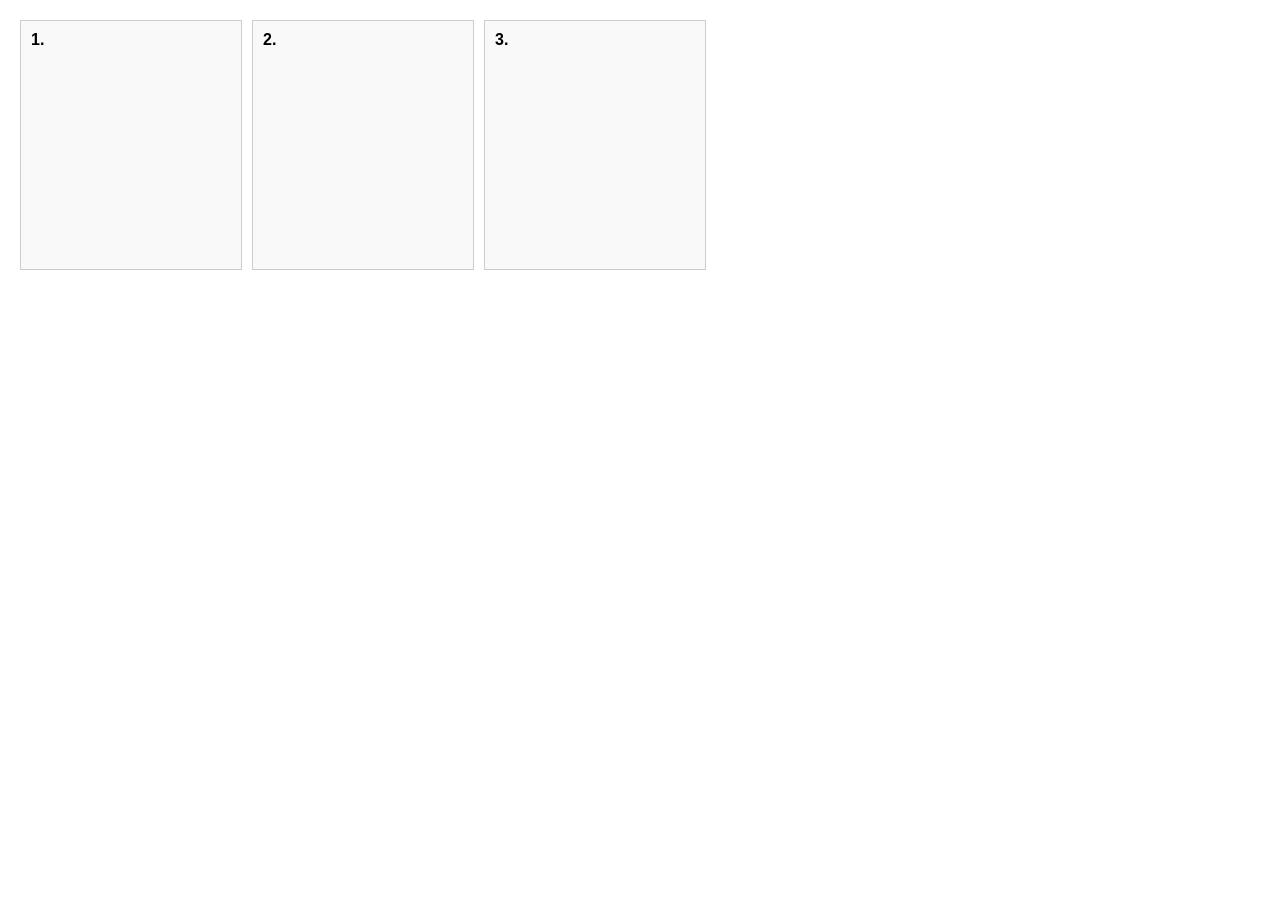
==== src/iteration1.html @ 8f5da341 "add screens and style" ====
<!DOCTYPE html>
<html lang="en">
<head>
    <meta charset="UTF-8">
    <meta name="viewport" content="width=device-width, initial-scale=1.0">
    <title>Unrelatable Experience Theory - Iteration 1</title>
    <link rel="stylesheet" href="screens_page.css">
</head>
<body>
    <div class="screen-container">
        <div class="screen">
            <h2>1.</h2>
            <canvas width="200" height="200"></canvas>
        </div>
        <div class="screen">
            <h2>2.</h2>
            <canvas width="200" height="200"></canvas>
        </div>
        <div class="screen">
            <h2>3.</h2>
            <canvas width="200" height="200"></canvas>
        </div>
    </div>
    <script src="script.js"></script>
</body>
</html>
---- src/screens_page.css ----
body {
    font-family: Arial, sans-serif;
    margin: 20px;
}
.screen-container {
    display: flex;
    flex-wrap: wrap;
    gap: 10px;
}
.screen {
    display: inline-block;
    padding: 10px;
    border: 1px solid #ccc;
    box-sizing: border-box;
    background: #f9f9f9;
}
.screen h2 {
    margin: 0 0 10px;
    font-size: 1rem;
}
.screen canvas {
    display: block;
    width: 200px;
    height: 200px;
}
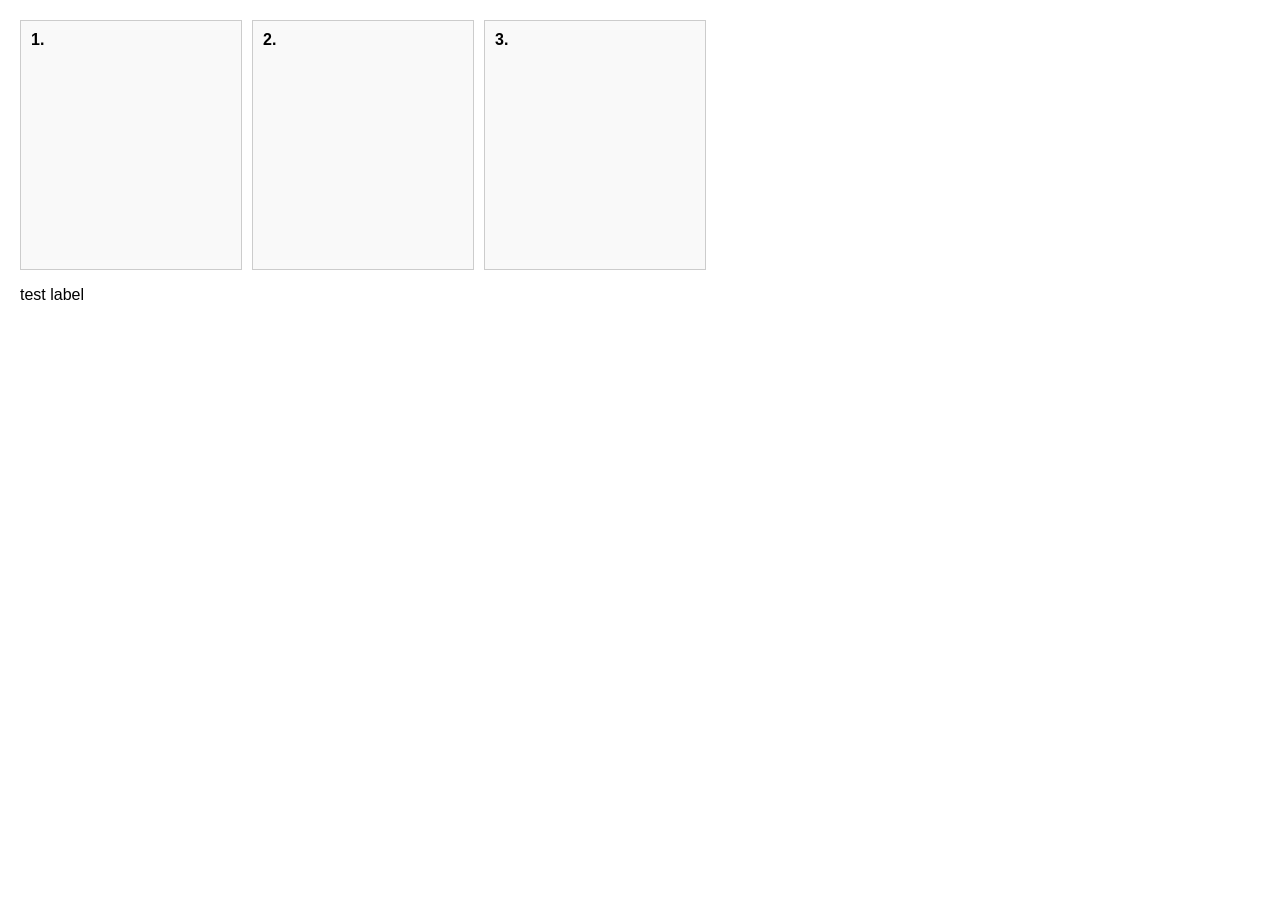
==== commit 73217b49: "compile rust code in wasm and call it" ====
--- a/src/iteration1.html
+++ b/src/iteration1.html
@@ -21,6 +21,7 @@
             <canvas width="200" height="200"></canvas>
         </div>
     </div>
-    <script src="script.js"></script>
+    <p id="test-label">test label</p>
+    <script type="module" src="./iteration1.js"></script>
 </body>
 </html>
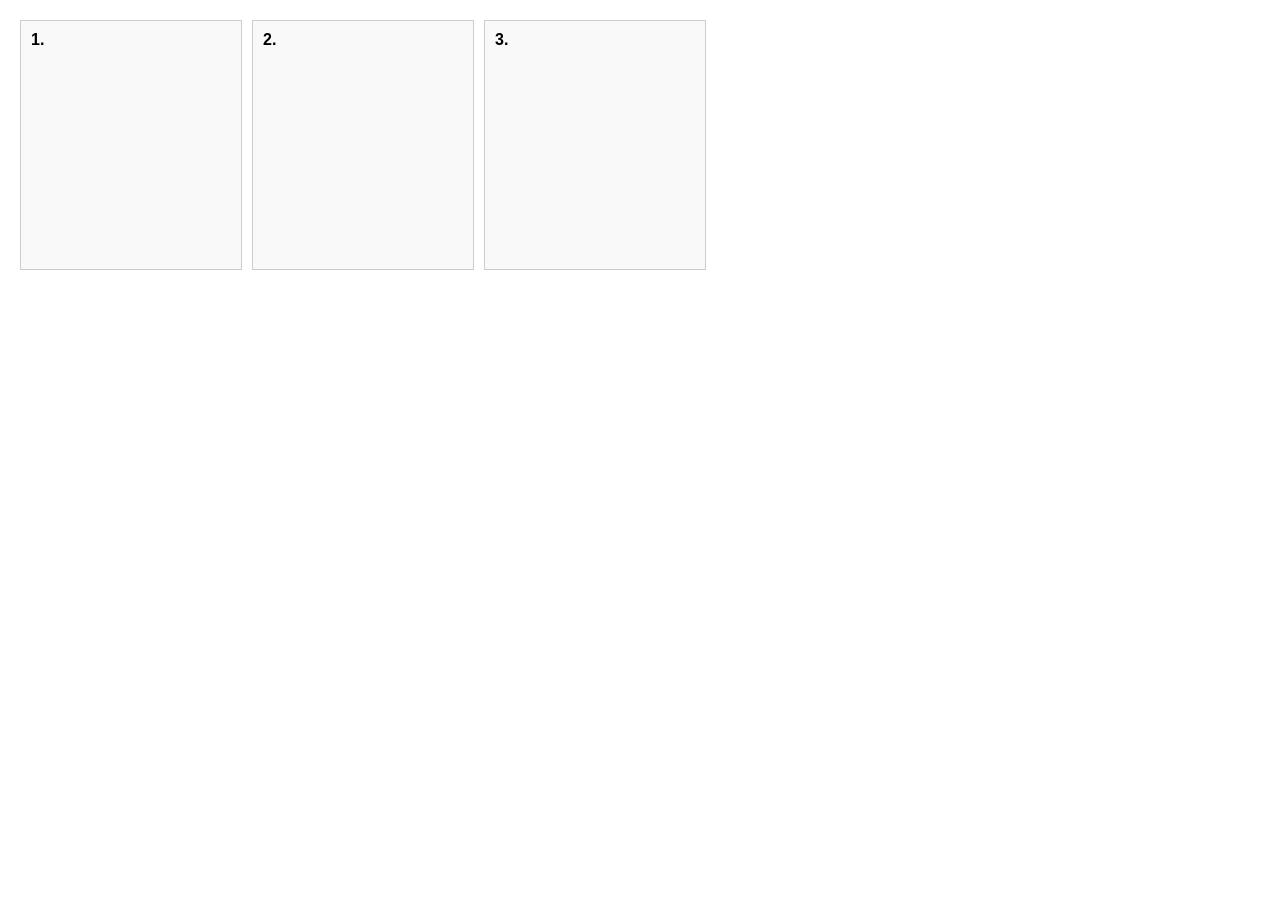
==== commit d2f27e9b: "fill canvas with solid color using rust" ====
--- a/src/iteration1.html
+++ b/src/iteration1.html
@@ -21,7 +21,6 @@
             <canvas width="200" height="200"></canvas>
         </div>
     </div>
-    <p id="test-label">test label</p>
     <script type="module" src="./iteration1.js"></script>
 </body>
 </html>
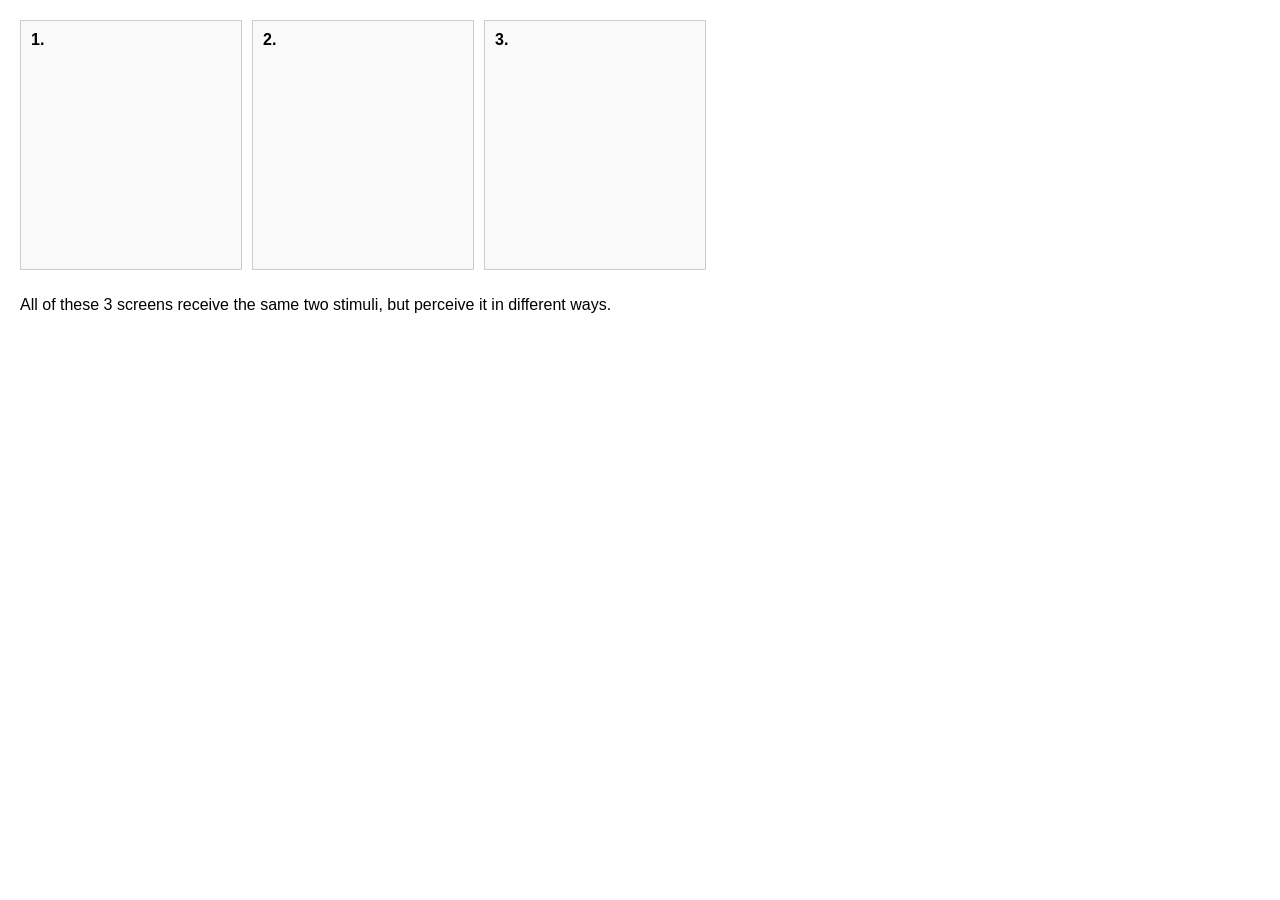
==== commit ac0757ac: "final touches" ====
--- a/src/iteration1.html
+++ b/src/iteration1.html
@@ -10,16 +10,17 @@
     <div class="screen-container">
         <div class="screen">
             <h2>1.</h2>
-            <canvas width="200" height="200"></canvas>
+            <canvas class="screen-canvas" width="200" height="200"></canvas>
         </div>
         <div class="screen">
             <h2>2.</h2>
-            <canvas width="200" height="200"></canvas>
+            <canvas class="screen-canvas" width="200" height="200"></canvas>
         </div>
         <div class="screen">
             <h2>3.</h2>
-            <canvas width="200" height="200"></canvas>
+            <canvas class="screen-canvas" width="200" height="200"></canvas>
         </div>
+        <p style="width: 100%;">All of these 3 screens receive the same two stimuli, but perceive it in different ways.</p>
     </div>
     <script type="module" src="./iteration1.js"></script>
 </body>
